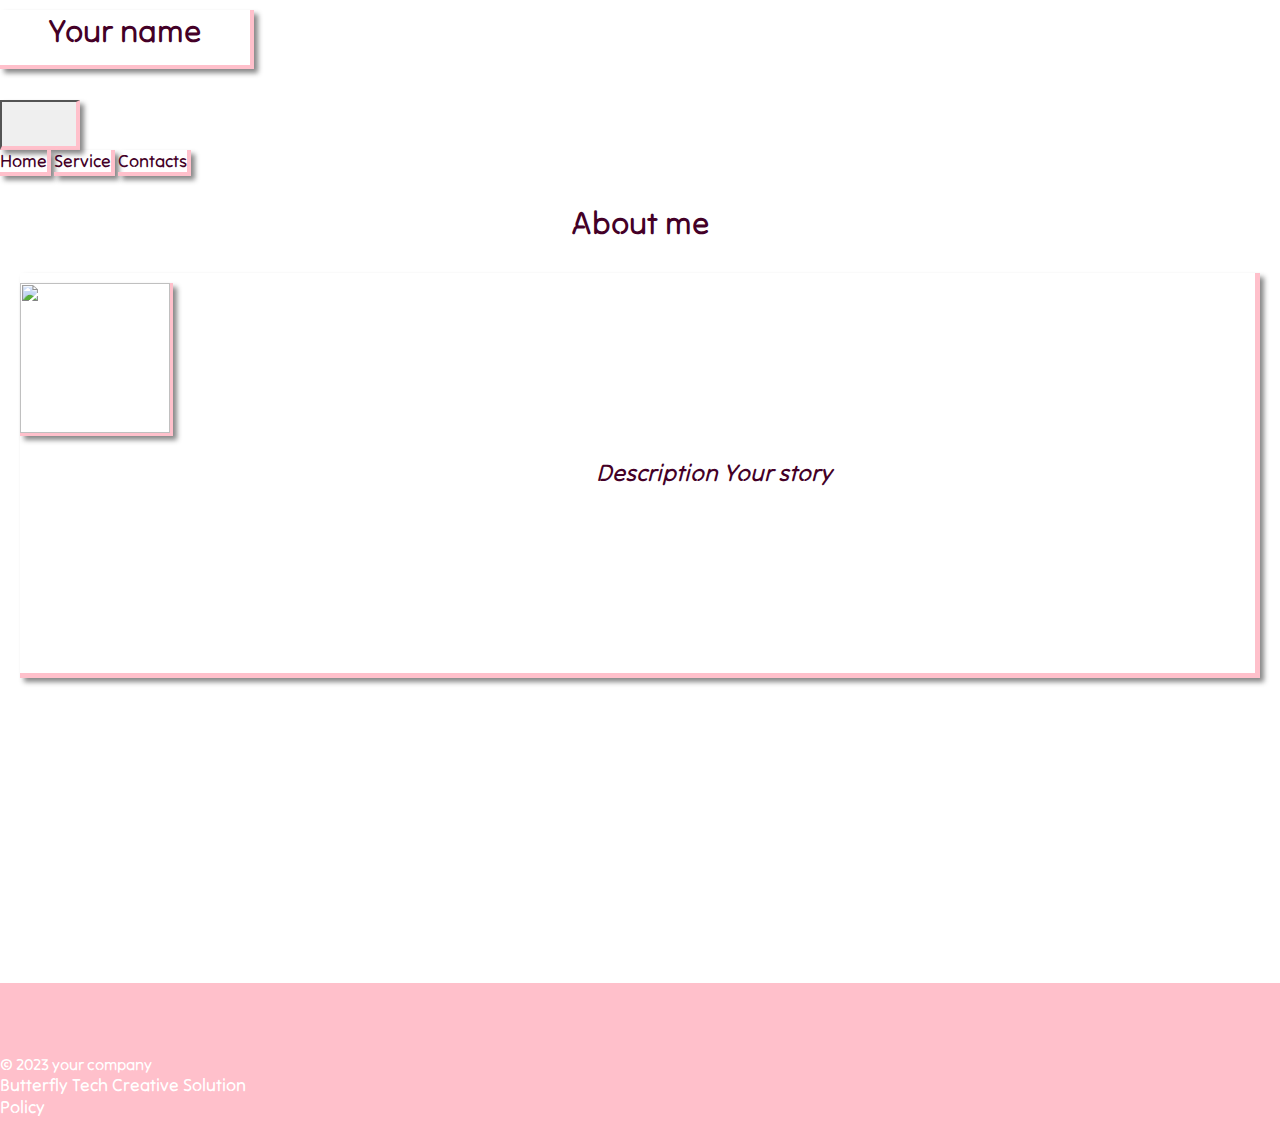
==== aboutme.html @ b2daa428 "new page" ====
<!DOCTYPE html>
<html>
<head>
	<meta charset="utf-8">
	<meta name="viewport" content="width=device-width, initial-scale=1">
	<title>Images</title>
	<!-- Google Fonds-->
	<link href="https://fonts.googleapis.com/css2?family=Tilt+Neon&display=swap" rel="stylesheet">
    <!-- Bootstrap -->
	<link href="https://cdn.jsdelivr.net/npm/bootstrap@5.3.0-alpha1/dist/css/bootstrap.min.css" rel="stylesheet" integrity="sha384-GLhlTQ8iRABdZLl6O3oVMWSktQOp6b7In1Zl3/Jr59b6EGGoI1aFkw7cmDA6j6gD" crossorigin="anonymous">

    <!-- My style file -->
	<link rel="stylesheet" type="text/css" href="style2.css">
</head>

<body>
	<nav class="navbar navbar-expand-lg bg-body-tertiary">
	  <div class="container-fluid">
	    <a class="navbar-brand" href="#"><h1>Your name</h1></a>
	    <button class="navbar-toggler" type="button" data-bs-toggle="collapse" data-bs-target="#navbarNavAltMarkup" aria-controls="navbarNavAltMarkup" aria-expanded="false" aria-label="Toggle navigation">
	      <span class="navbar-toggler-icon"></span>
	    </button>
	    <div class="collapse navbar-collapse" id="navbarNavAltMarkup" >
	      <div class="navbar-nav">
	        <a class="nav-link" href="index.html">Home</a>
	        <a class="nav-link" href="service.html">Service</a>
	        <a class="nav-link" href="contacts.html">Contacts</a>
	      </div>
	    </div>
	  </div>
	</nav>
  <div class="container">
		<h2>About me</h2>
	</div>
  <div class="container-about">
		<div class="row">
				<div class="col-sm-12">
					<section>
						<img src="">
						<p>
							 Description Your story
						</p>
					</section>
				</div>
			</div>
  </div>
	<footer>
		<div class="container text-center">
			  <div class="row-icons">
					<div class="col-sm-12">
							<a href="https://www.facebook.com/" target="_blank">
								<i class="fab fa-facebook"></i>
							</a>
							<a href="https://www.linkedin.com/" target="_blank">
								<i class="fab fa-linkedin"></i>
							</a>
							<a href="https://www.instagram.com/" target="_blank">
								<i class="fab fa-instagram"></i>
							</a>  
					</div>
			  </div>
			  <div class="row">
				    <div class="col-sm-3">
				      &copy 2023 your company
				    </div>
				    <div class="col-sm-6"> 
				      <a class="make" href="#">Butterfly Tech Creative Solution</a>
				    </div>
				    <div class="col-sm-3">
				      <a class="make" href="policy.html">Policy</a>
				    </div>
			  </div>
		</div>
	</footer>

	<script src="https://cdn.jsdelivr.net/npm/bootstrap@5.3.0-alpha1/dist/js/bootstrap.bundle.min.js" integrity="sha384-w76AqPfDkMBDXo30jS1Sgez6pr3x5MlQ1ZAGC+nuZB+EYdgRZgiwxhTBTkF7CXvN" crossorigin="anonymous"></script>
	<script src="https://kit.fontawesome.com/078e46060f.js" crossorigin="anonymous"></script>
</body>
</html>
---- style2.css ----
*{
	font-family: 'Tilt Neon', cursive;
}

body{
	margin: 0px;
}

/*Navbar*/
.navbar-nav{
	background: white;
}

.navbar-toggler{
	color: #440027;
	font-size: 1.1em;
	border-bottom: 4px solid pink;
	border-right: 4px solid pink;
	width: 80px;
	height: 50px;
	text-align: center;
	-moz-box-shadow:4px 4px 5px #888888;
	-ms-box-shadow: 4px 4px 5px #888888;
	-webkit-box-shadow: 4px 4px 5px #888888;
	-o-box-shadow: 4px 4px 5px #888888;
	box-shadow: 4px 4px 5px #888888;
	margin-top: 10px;
}

.nav-link{
	color: #440027;
	font-size: 1.1em;
	border-bottom: 4px solid pink;
	border-right: 4px solid pink;
	width: 200px;
	text-align: center;
	-moz-box-shadow:4px 4px 5px #888888;
	-ms-box-shadow: 4px 4px 5px #888888;
	-webkit-box-shadow: 4px 4px 5px #888888;
	-o-box-shadow: 4px 4px 5px #888888;
	box-shadow: 4px 4px 5px #888888;
	margin-top: 10px;
}

/*Name of your company size and style*/
h1{
	color: #440027;
	font-size: 2em;
	border-bottom: 4px solid pink;
	border-right: 4px solid pink;
	width: 250px;
	height: 55px;
	text-align: center;
	-moz-box-shadow:4px 4px 5px #888888;
	-ms-box-shadow: 4px 4px 5px #888888;
	-webkit-box-shadow: 4px 4px 5px #888888;
	-o-box-shadow: 4px 4px 5px #888888;
	box-shadow: 4px 4px 5px #888888;
	margin-top: 10px;
}

h2{
	text-align: center;
	color: #440027;
	font-size: 2em;
	margin: 30px 0px;
}

p{
	color: #440027;
	text-align: center;
	border-bottom: 5px solid pink;
	border-right: 5px solid pink;
	line-height: 400px;
	font-style: italic;
	font-size: 150%;
	-moz-box-shadow:4px 4px 5px #888888;
	-ms-box-shadow: 4px 4px 5px #888888;
	-webkit-box-shadow: 4px 4px 5px #888888;
	-o-box-shadow: 4px 4px 5px #888888;
	box-shadow: 4px 4px 5px #888888;
}

.description{
	color: #440027;
	text-align: center;
	border-bottom: 5px solid pink;
	border-right: 5px solid pink;
	cursor: pointer;
	line-height: 100px;
	font-style: italic;
	font-size: 150%;
	-moz-box-shadow:4px 4px 5px #888888;
	-ms-box-shadow: 4px 4px 5px #888888;
	-webkit-box-shadow: 4px 4px 5px #888888;
	-o-box-shadow: 4px 4px 5px #888888;
	box-shadow: 4px 4px 5px #888888;
}

.description:hover {
	color: #440027;
}

.container-service,.container-contacts{
	height: 500px;
	padding: 0 20px;
}

.container-about{
	height: 700px;
	padding: 0 20px;
}

img{
	float: left;
	border-bottom: 3px solid pink;
	border-right: 3px solid pink;
	width: 150px;
	height: 150px;
	-moz-box-shadow:4px 4px 5px #888888;
	-ms-box-shadow: 4px 4px 5px #888888;
	-webkit-box-shadow: 4px 4px 5px #888888;
	-o-box-shadow: 4px 4px 5px #888888;
	box-shadow: 4px 4px 5px #888888;
	margin-top: 10px;
}

a{
	text-decoration-line: none;
}

/*Footer*/
footer{
	margin: 10px 0px 0px 0px;
	font-size: 1em;
	background: pink;
	color: white;
	clear: both;
	padding: 10px 0 10px 0;
}
.row-icons{
	padding: 10px 0;
}

/*Icons*/
.fab{
	color: white;
	font-size: 2em;
	padding: 0 10px;
	cursor: pointer;
}

.fab:hover{
	color: #440027;
}

.icons-contacts{
	color: #440027;
}

.make{
	color: white;
	font-size: 1.1em;
	cursor: pointer;
}

.make:hover{
	color: #440027;
}
.col-sm{
	padding: 20px 0 20px 0;
}
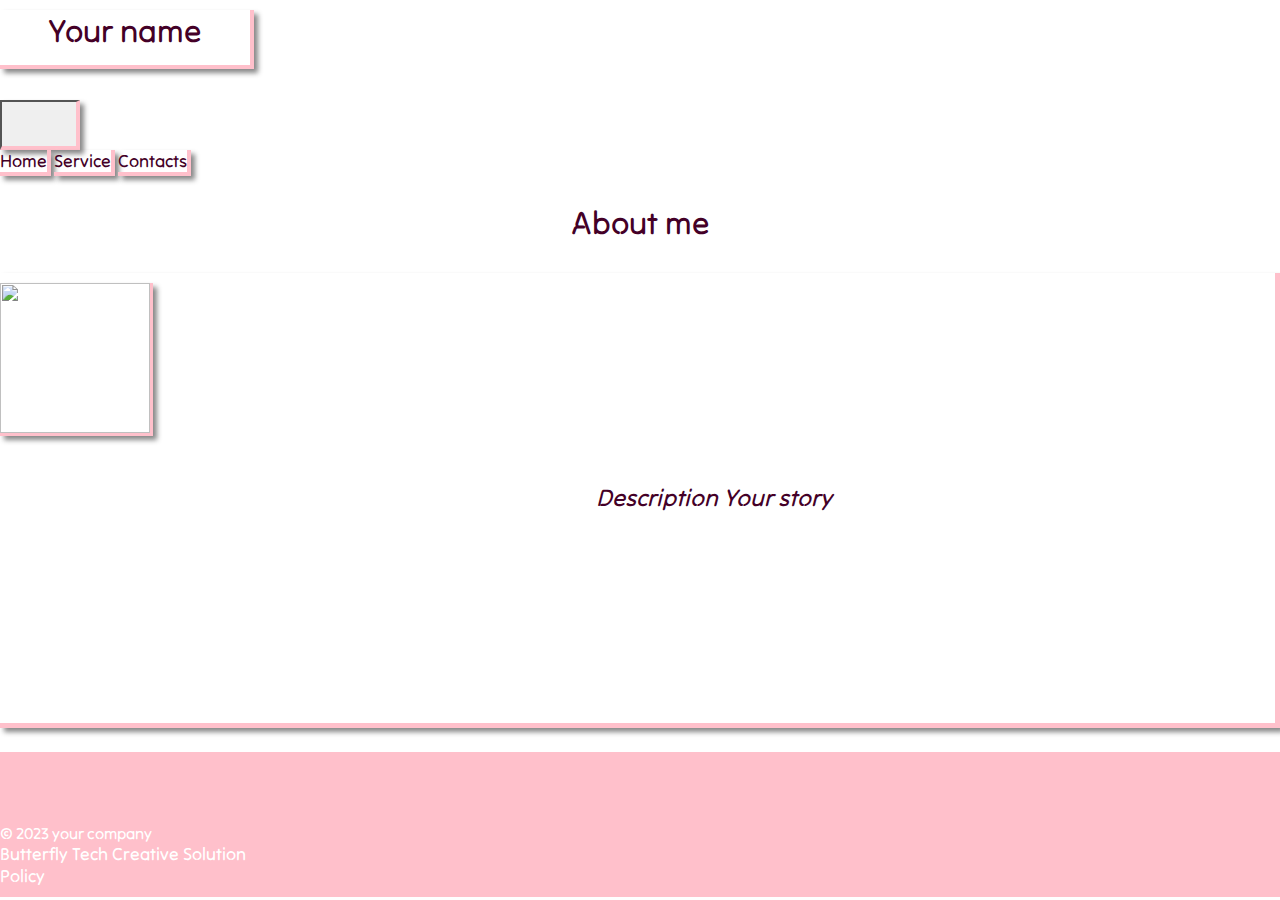
==== commit 972a0674: "correct" ====
--- a/aboutme.html
+++ b/aboutme.html
@@ -4,8 +4,10 @@
 	<meta charset="utf-8">
 	<meta name="viewport" content="width=device-width, initial-scale=1">
 	<title>Images</title>
+
 	<!-- Google Fonds-->
 	<link href="https://fonts.googleapis.com/css2?family=Tilt+Neon&display=swap" rel="stylesheet">
+
     <!-- Bootstrap -->
 	<link href="https://cdn.jsdelivr.net/npm/bootstrap@5.3.0-alpha1/dist/css/bootstrap.min.css" rel="stylesheet" integrity="sha384-GLhlTQ8iRABdZLl6O3oVMWSktQOp6b7In1Zl3/Jr59b6EGGoI1aFkw7cmDA6j6gD" crossorigin="anonymous">
 
@@ -32,7 +34,7 @@
   <div class="container">
 		<h2>About me</h2>
 	</div>
-  <div class="container-about">
+  <div class="container">
 		<div class="row">
 				<div class="col-sm-12">
 					<section>
--- a/style2.css
+++ b/style2.css
@@ -4,6 +4,7 @@
 
 body{
 	margin: 0px;
+	padding: 0px;
 }
 
 /*Navbar*/
@@ -71,7 +72,7 @@
 	text-align: center;
 	border-bottom: 5px solid pink;
 	border-right: 5px solid pink;
-	line-height: 400px;
+	line-height: 450px;
 	font-style: italic;
 	font-size: 150%;
 	-moz-box-shadow:4px 4px 5px #888888;
@@ -95,20 +96,6 @@
 	-webkit-box-shadow: 4px 4px 5px #888888;
 	-o-box-shadow: 4px 4px 5px #888888;
 	box-shadow: 4px 4px 5px #888888;
-}
-
-.description:hover {
-	color: #440027;
-}
-
-.container-service,.container-contacts{
-	height: 500px;
-	padding: 0 20px;
-}
-
-.container-about{
-	height: 700px;
-	padding: 0 20px;
 }
 
 img{
